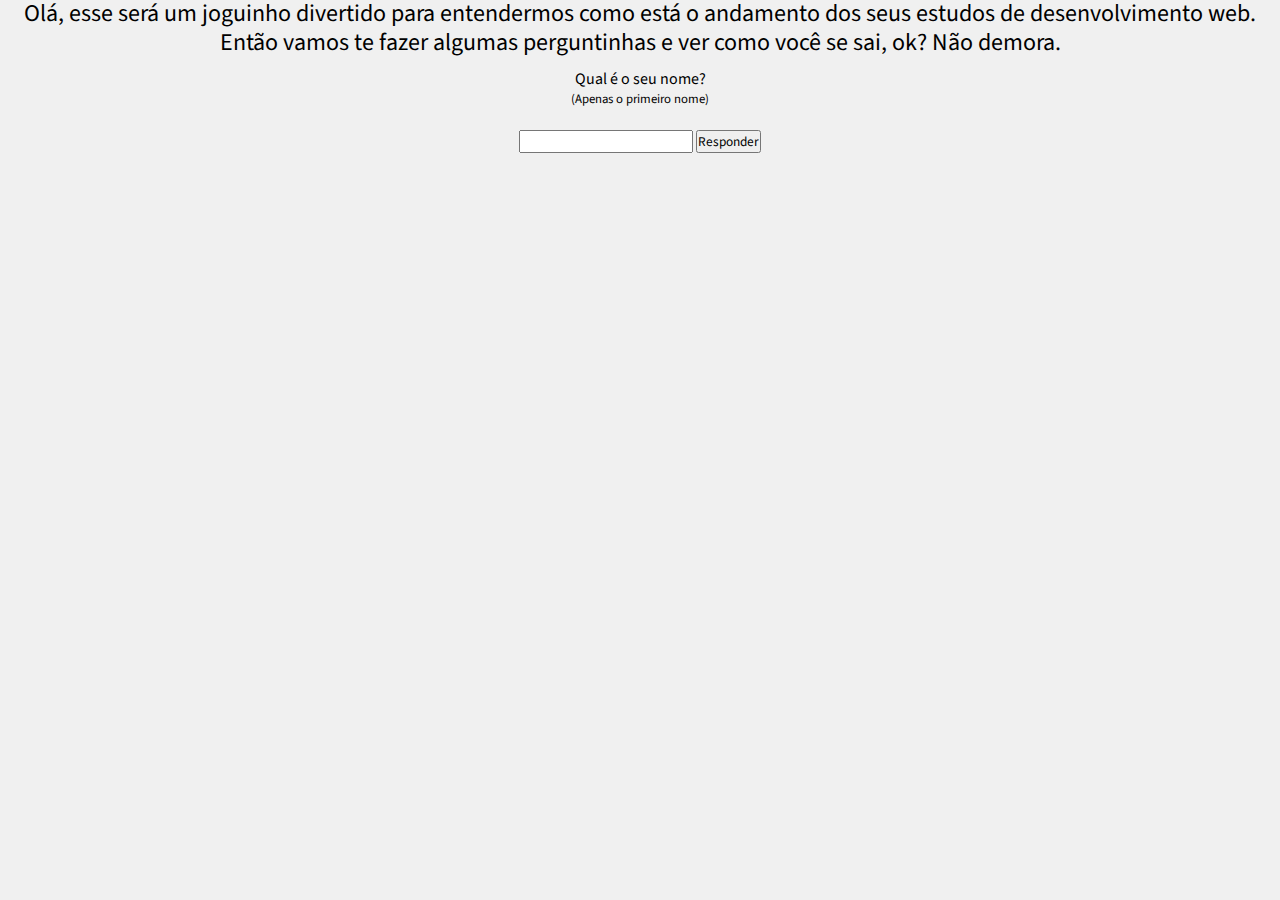
==== Jogo das escolhas/index.html @ c1d3695e "jogos das escolhas adicionado" ====
<!DOCTYPE html>
<html lang="pt-BR">
<head>
    <meta charset="UTF-8">
    <meta name="viewport" content="width=device-width, initial-scale=1.0">

    <link href="https://fonts.googleapis.com/css2?family=Source+Sans+Pro:ital,wght@0,400;0,600;0,700;1,400;1,600;1,700&display=swap" rel="stylesheet">
    <link rel="stylesheet" href="style.css">

    <script type="text/javascript" src="script.js"></script>
    <title>As escolhas de um desenvolvedor fullstack</title>
</head>
    <body> <!--class="animation-up" -->
    <h1>Olá, esse será um joguinho divertido para entendermos como está o andamento dos seus estudos de desenvolvimento web. 
    Então vamos te fazer algumas perguntinhas e ver como você se sai, ok? Não demora.</h1>
    <p>Qual é o seu nome?</p>
    <p class="small">(Apenas o primeiro nome)</p>
    <br>
    <input type="text" id="name">
    <button onclick="iniciar()">Responder</button>
</body>
</html>
---- Jogo das escolhas/style.css ----
* {
    font-family: 'Source Sans Pro', sans-serif;

    margin: 0;
    padding: 0;
    box-sizing: border-box;
}

body {
    text-align: center;
    background-color: #F0F0F0;
}

h1 {
    font-weight: 400;
    font-size: 1.5em;
    line-height: 1.2;
    margin-bottom: 10px;
}

.small {
    font-size: .8em;
}

@keyframes up {
    from {
        transform: translateY(20px);
    } to {
        transform: translateY(0);
    }
}

.animation-up {
    animation-name: up;
    animation-duration: 1.2s;
    animation-fill-mode: backwards;
}
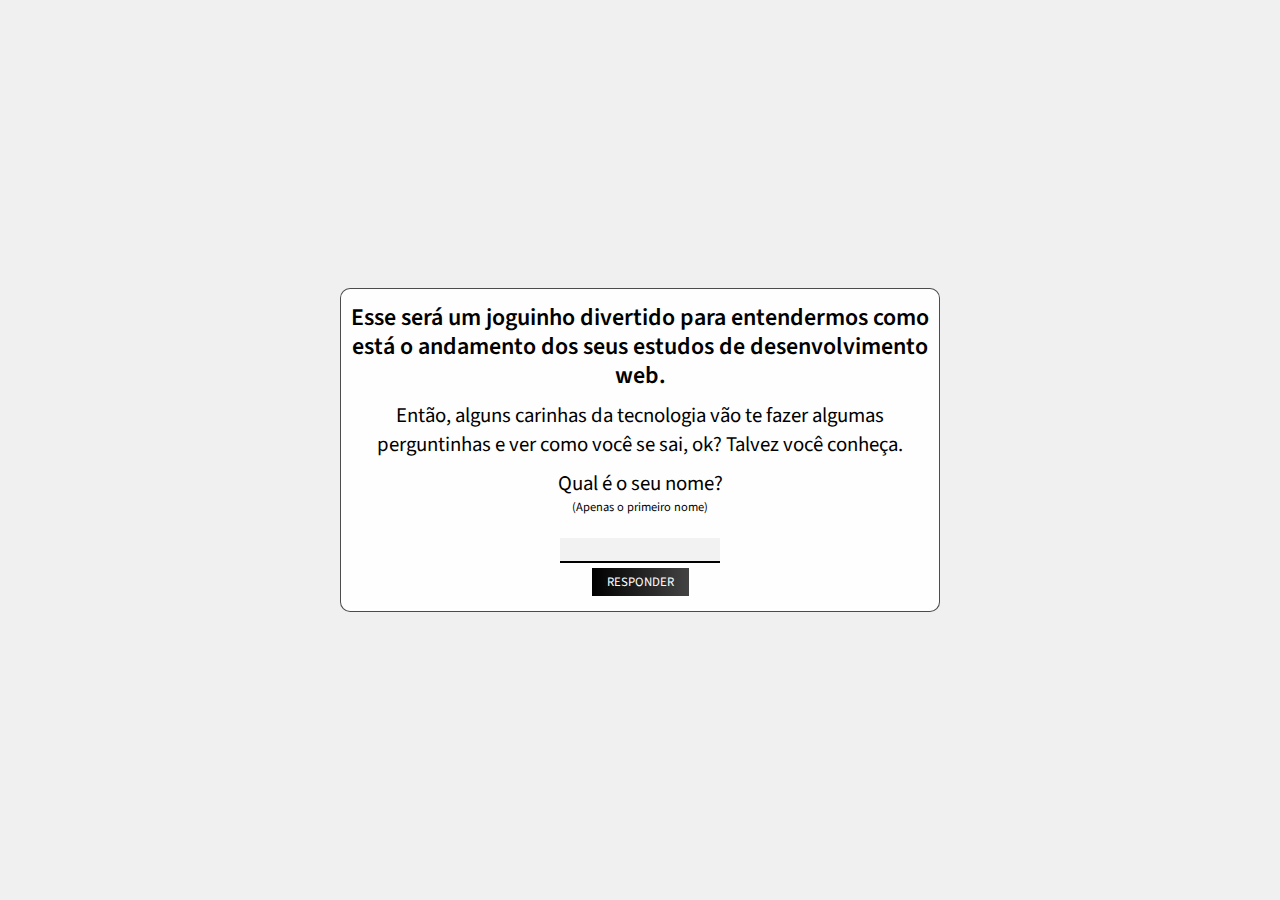
==== commit 57fb4495: "jogo melhorado" ====
--- a/Jogo das escolhas/index.html
+++ b/Jogo das escolhas/index.html
@@ -7,16 +7,21 @@
     <link href="https://fonts.googleapis.com/css2?family=Source+Sans+Pro:ital,wght@0,400;0,600;0,700;1,400;1,600;1,700&display=swap" rel="stylesheet">
     <link rel="stylesheet" href="style.css">
 
-    <script type="text/javascript" src="script.js"></script>
     <title>As escolhas de um desenvolvedor fullstack</title>
 </head>
-    <body> <!--class="animation-up" -->
-    <h1>Olá, esse será um joguinho divertido para entendermos como está o andamento dos seus estudos de desenvolvimento web. 
-    Então vamos te fazer algumas perguntinhas e ver como você se sai, ok? Não demora.</h1>
-    <p>Qual é o seu nome?</p>
-    <p class="small">(Apenas o primeiro nome)</p>
-    <br>
-    <input type="text" id="name">
-    <button onclick="iniciar()">Responder</button>
+<body class="animation-up">
+    <div id="container">
+        <div id="name-enter">
+            <h1 id="intro-1">Esse será um joguinho divertido para entendermos como está o andamento dos seus estudos de desenvolvimento web.</h1>
+            <h2 id="intro-1">Então, alguns carinhas da tecnologia vão te fazer algumas perguntinhas e ver como você se sai, ok? Talvez você conheça.</h2>
+            <p class="name-question">Qual é o seu nome?</p>
+            <p class="small">(Apenas o primeiro nome)</p>
+            <br>
+            <input type="text" id="name">
+            <br>
+            <button class="name-button" id="name-aswer" onclick="iniciar()">Responder</button>
+        </div>
+    </div>
 </body>
+<script type="text/javascript" src="script.js"></script>
 </html>--- a/Jogo das escolhas/style.css
+++ b/Jogo das escolhas/style.css
@@ -9,17 +9,69 @@
 body {
     text-align: center;
     background-color: #F0F0F0;
+    width: 100vw;
+    height: 100vh;
+    display: flex;
+    align-items: center;
+    justify-content: center;
+}
+#container {
+    background-color: #FEFEFE;
+    padding: 15px 10px;
+    width: 600px;
+    height: auto;
+    border: 1px solid rgba(0, 0, 0, .7);
+    border-radius: 10px;
 }
 
 h1 {
-    font-weight: 400;
+    font-weight: 600;
     font-size: 1.5em;
     line-height: 1.2;
     margin-bottom: 10px;
 }
 
+h2 {
+    font-weight: 400;
+    font-size: 1.3em;
+}
+
+.name-question {
+    margin-top: 10px;
+    font-size: 1.3em;
+}
+
+.name-button {
+    background: linear-gradient(to right, rgb(0, 0, 0), rgb(67, 67, 67));
+    margin-top: 5px;
+    border: none;
+    color: #FFF;
+    font-size: .8em;
+    padding: 5px 15px;
+    text-transform: uppercase;
+}
+
+#name {
+    border: none;
+    height: 25px;
+    width: 160px;
+    background-color: #F2F2F2;
+    border-bottom: 2px solid rgba(1, 1, 1);
+    outline: none;
+    text-align: center;
+}
+
+#name:focus {
+    border-bottom: 2px solid #5873e0;
+}
+
+.text-start {
+    font-weight: bold;
+    text-align: left;
+}
+
 .small {
-    font-size: .8em;
+    font-size: .78em;
 }
 
 @keyframes up {
@@ -34,4 +86,19 @@
     animation-name: up;
     animation-duration: 1.2s;
     animation-fill-mode: backwards;
+}
+
+/* Mobile */
+/* Smartphone */
+@media (max-width: 425px) {
+    #container {
+        width: 300px;
+    }
+}
+
+/* Tablet */
+@media(max-width: 768px) {
+    #container {
+        width: 500px;
+    }
 }